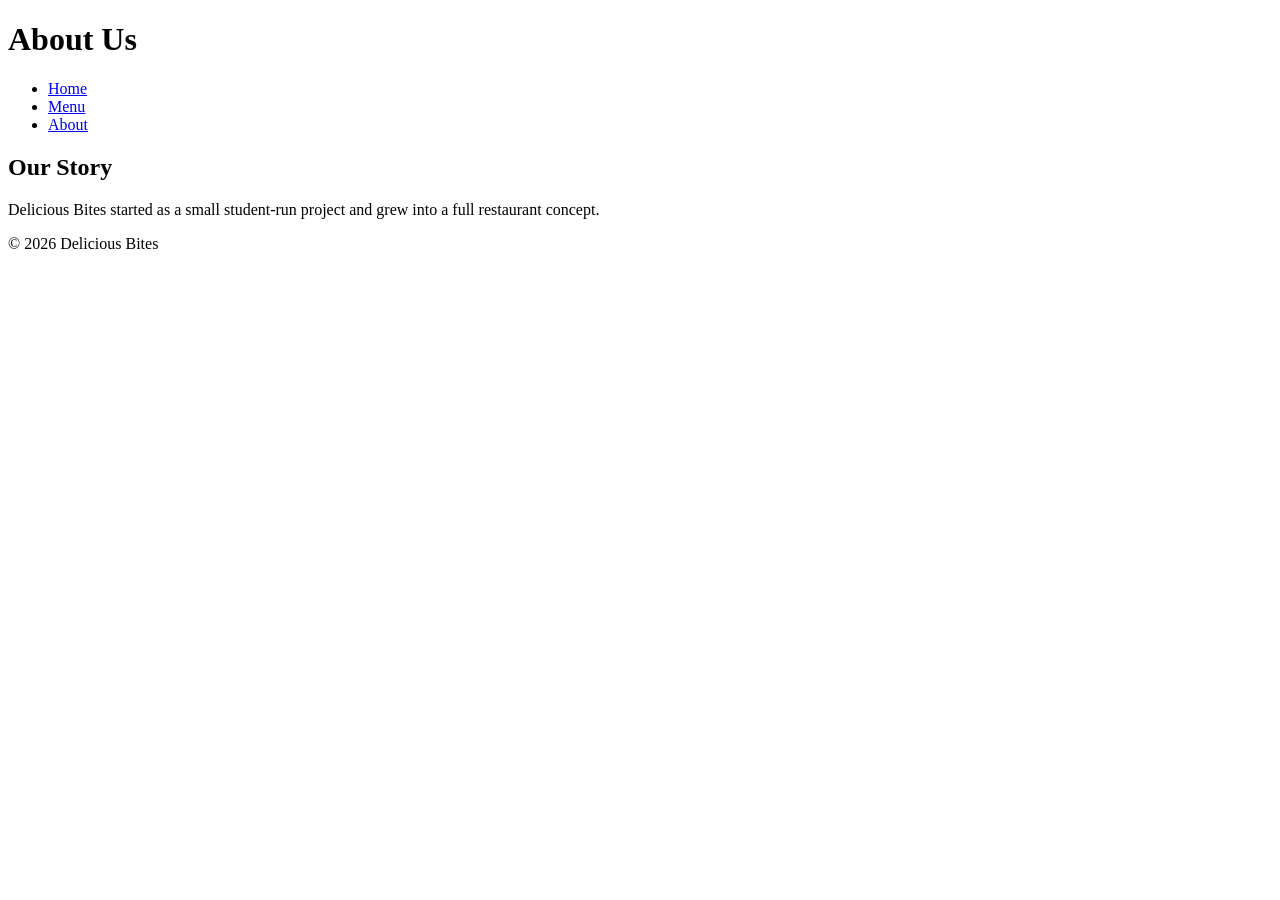
==== about.html @ c7a15e02 "Step 4: I wrote the About page with our story" ====
<!DOCTYPE html>
<html lang="en">
<head>
  <meta charset="UTF-8">
  <title>Delicious Bites - About</title>
  <link rel="stylesheet" href="about.css">
</head>
<body>
  <header>
    <h1>About Us</h1>
    <nav>
      <ul>
        <li><a href="index.html">Home</a></li>
        <li><a href="menu.html">Menu</a></li>
        <li><a href="about.html">About</a></li>
      </ul>
    </nav>
  </header>

  <main>
    <section>
      <h2>Our Story</h2>
      <p>Delicious Bites started as a small student-run project and grew into a full restaurant concept.</p>
      <p id="savedReservation"></p>
    </section>
  </main>

  <footer>
    <p>&copy; 2026 Delicious Bites</p>
  </footer>
  <script src="script.js"></script>
</body>
</html>
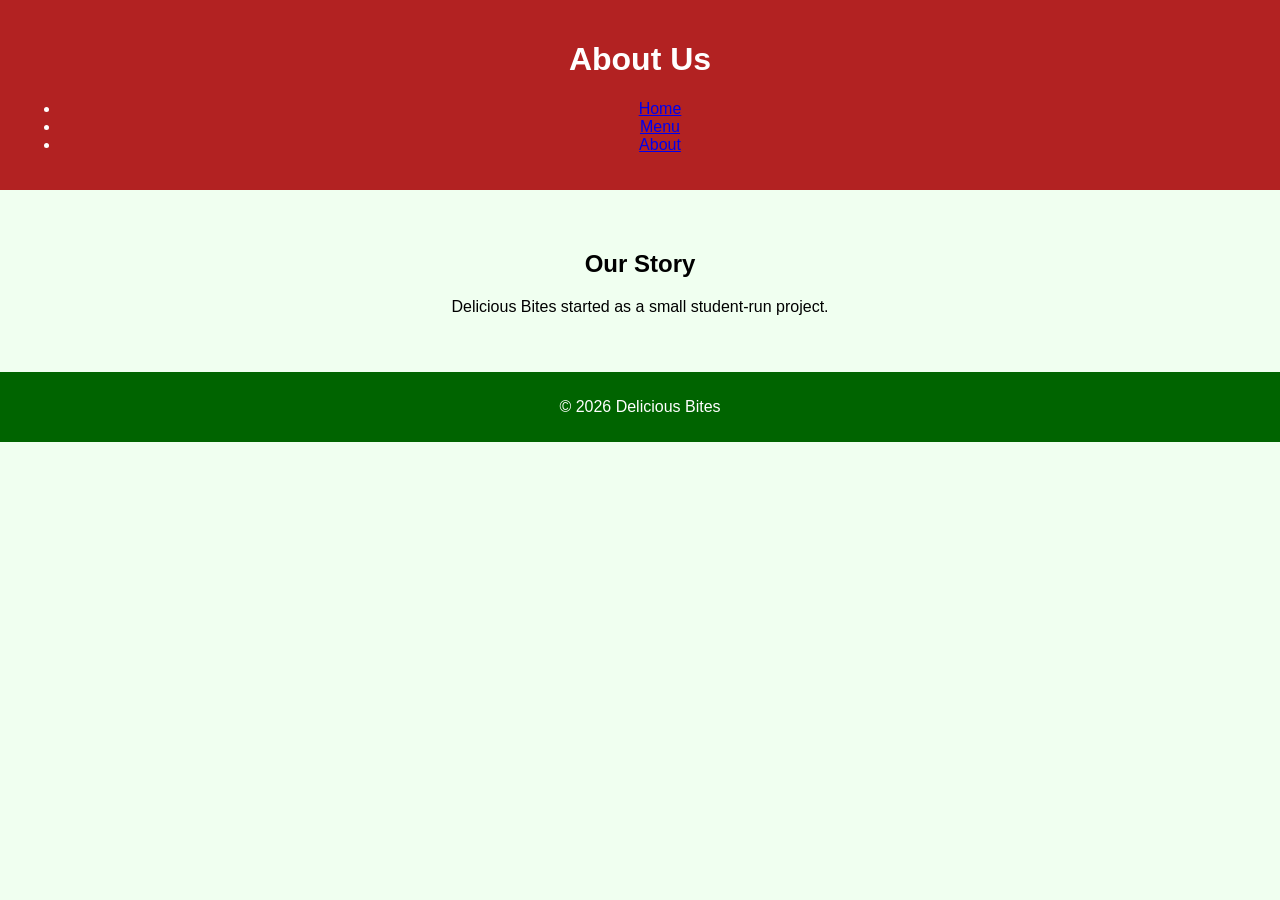
==== commit 94c2d83b: "Update about.html" ====
--- a/about.html
+++ b/about.html
@@ -20,7 +20,7 @@
   <main>
     <section>
       <h2>Our Story</h2>
-      <p>Delicious Bites started as a small student-run project and grew into a full restaurant concept.</p>
+      <p>Delicious Bites started as a small student-run project.</p>
       <p id="savedReservation"></p>
     </section>
   </main>
--- a/about.css
+++ b/about.css
@@ -0,0 +1,45 @@
+body {
+    font-family: Arial, sans-serif;
+    margin: 0;
+    background-color: #f0fff0;
+  }
+  
+  header {
+    background-color: #b22222;
+    color: white;
+    text-align: center;
+    padding: 20px;
+  }
+  
+  main {
+    padding: 40px;
+    text-align: center;
+  }
+  
+  footer {
+    background-color: #006400;
+    color: white;
+    text-align: center;
+    padding: 10px;
+  }
+
+@media (max-width: 600px) {
+    nav ul {
+      flex-direction: column;  
+      gap: 10px;
+      padding: 0;
+    }
+  
+    section, main, form {
+      padding: 20px;         
+    }
+  
+    h1, h2 {
+      font-size: 1.5em;   
+    }
+  
+    p, label, input, button {
+      font-size: 1em;          
+    }
+  }
+  
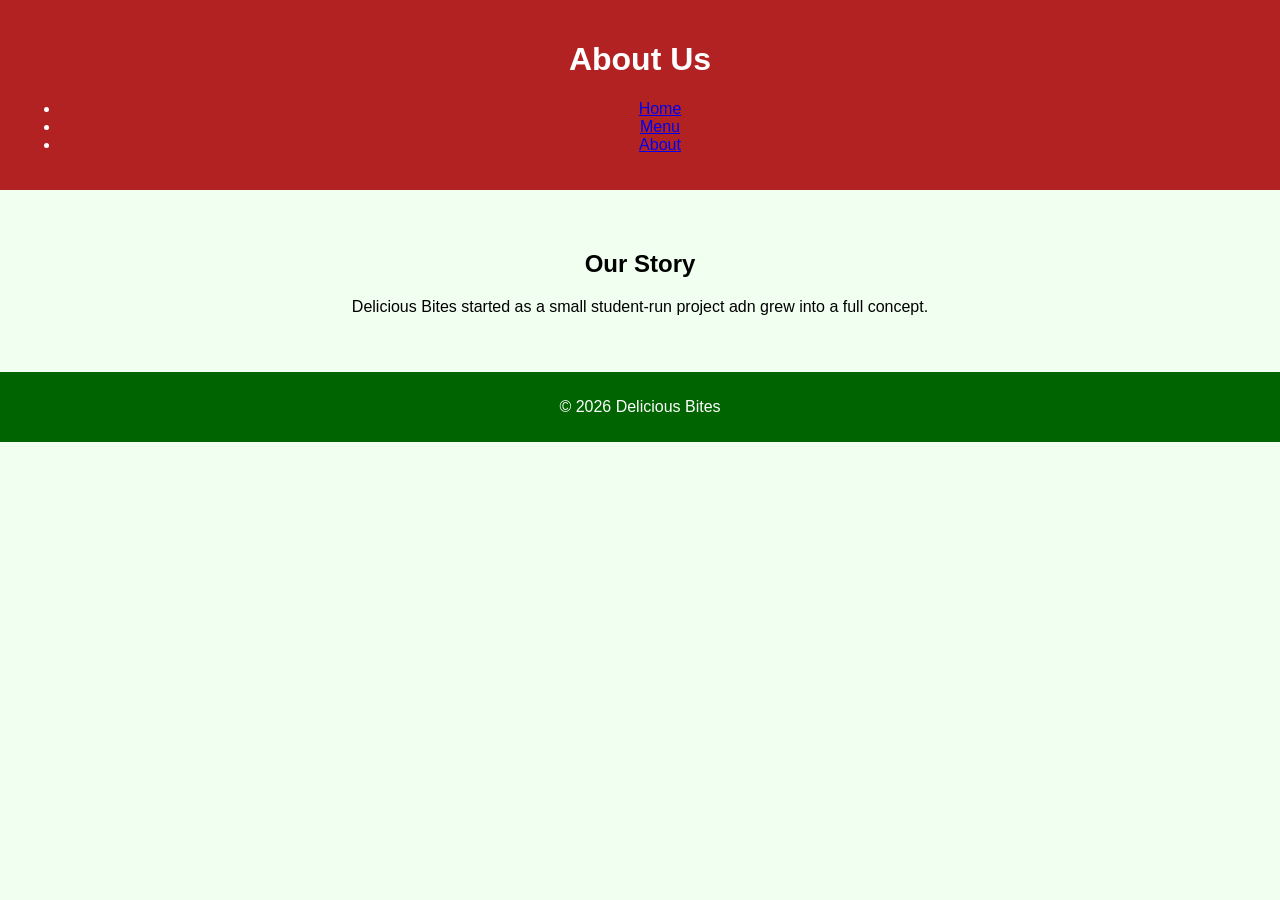
==== commit 48eb8301: "Update about.html" ====
--- a/about.html
+++ b/about.html
@@ -20,7 +20,7 @@
   <main>
     <section>
       <h2>Our Story</h2>
-      <p>Delicious Bites started as a small student-run project.</p>
+      <p>Delicious Bites started as a small student-run project adn grew into a full concept.</p>
       <p id="savedReservation"></p>
     </section>
   </main>
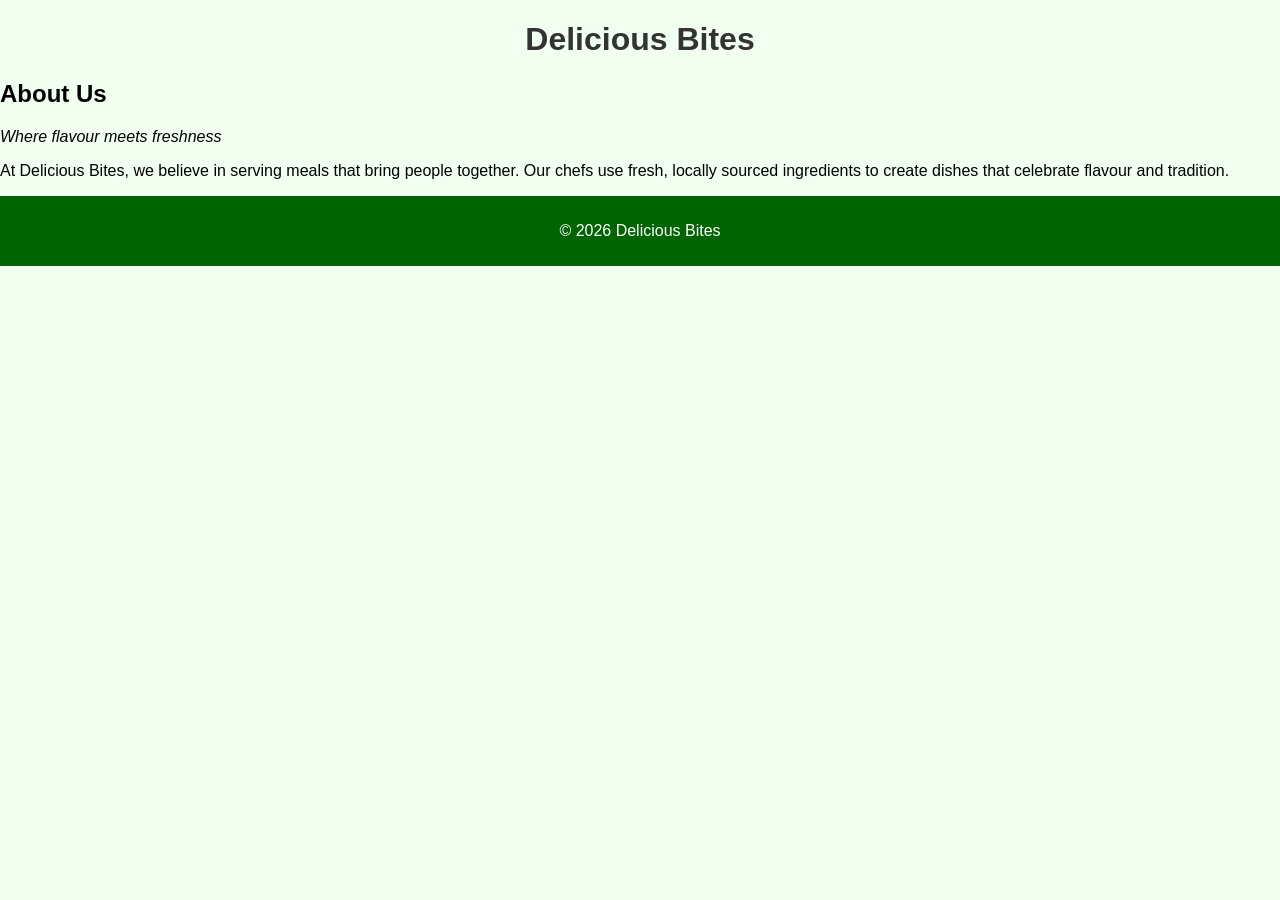
==== commit b072f81d: "Update about.html" ====
--- a/about.html
+++ b/about.html
@@ -2,32 +2,22 @@
 <html lang="en">
 <head>
   <meta charset="UTF-8">
-  <title>Delicious Bites - About</title>
+  <title>Delicious Bites - About Us</title>
   <link rel="stylesheet" href="about.css">
 </head>
 <body>
-  <header>
-    <h1>About Us</h1>
-    <nav>
-      <ul>
-        <li><a href="index.html">Home</a></li>
-        <li><a href="menu.html">Menu</a></li>
-        <li><a href="about.html">About</a></li>
-      </ul>
-    </nav>
-  </header>
+  <h1>Delicious Bites</h1>
+  <h2>About Us</h2>
+  <p><em>Where flavour meets freshness</em></p>
 
-  <main>
-    <section>
-      <h2>Our Story</h2>
-      <p>Delicious Bites started as a small student-run project adn grew into a full concept.</p>
-      <p id="savedReservation"></p>
-    </section>
-  </main>
+  <section>
+    <p>At Delicious Bites, we believe in serving meals that bring people together. 
+       Our chefs use fresh, locally sourced ingredients to create dishes that 
+       celebrate flavour and tradition.</p>
+  </section>
 
   <footer>
     <p>&copy; 2026 Delicious Bites</p>
   </footer>
-  <script src="script.js"></script>
 </body>
 </html>
--- a/about.css
+++ b/about.css
@@ -42,4 +42,10 @@
       font-size: 1em;          
     }
   }
+
+  h1 {
+    color: #333;
+    text-align: center;
+  }
+  
   
